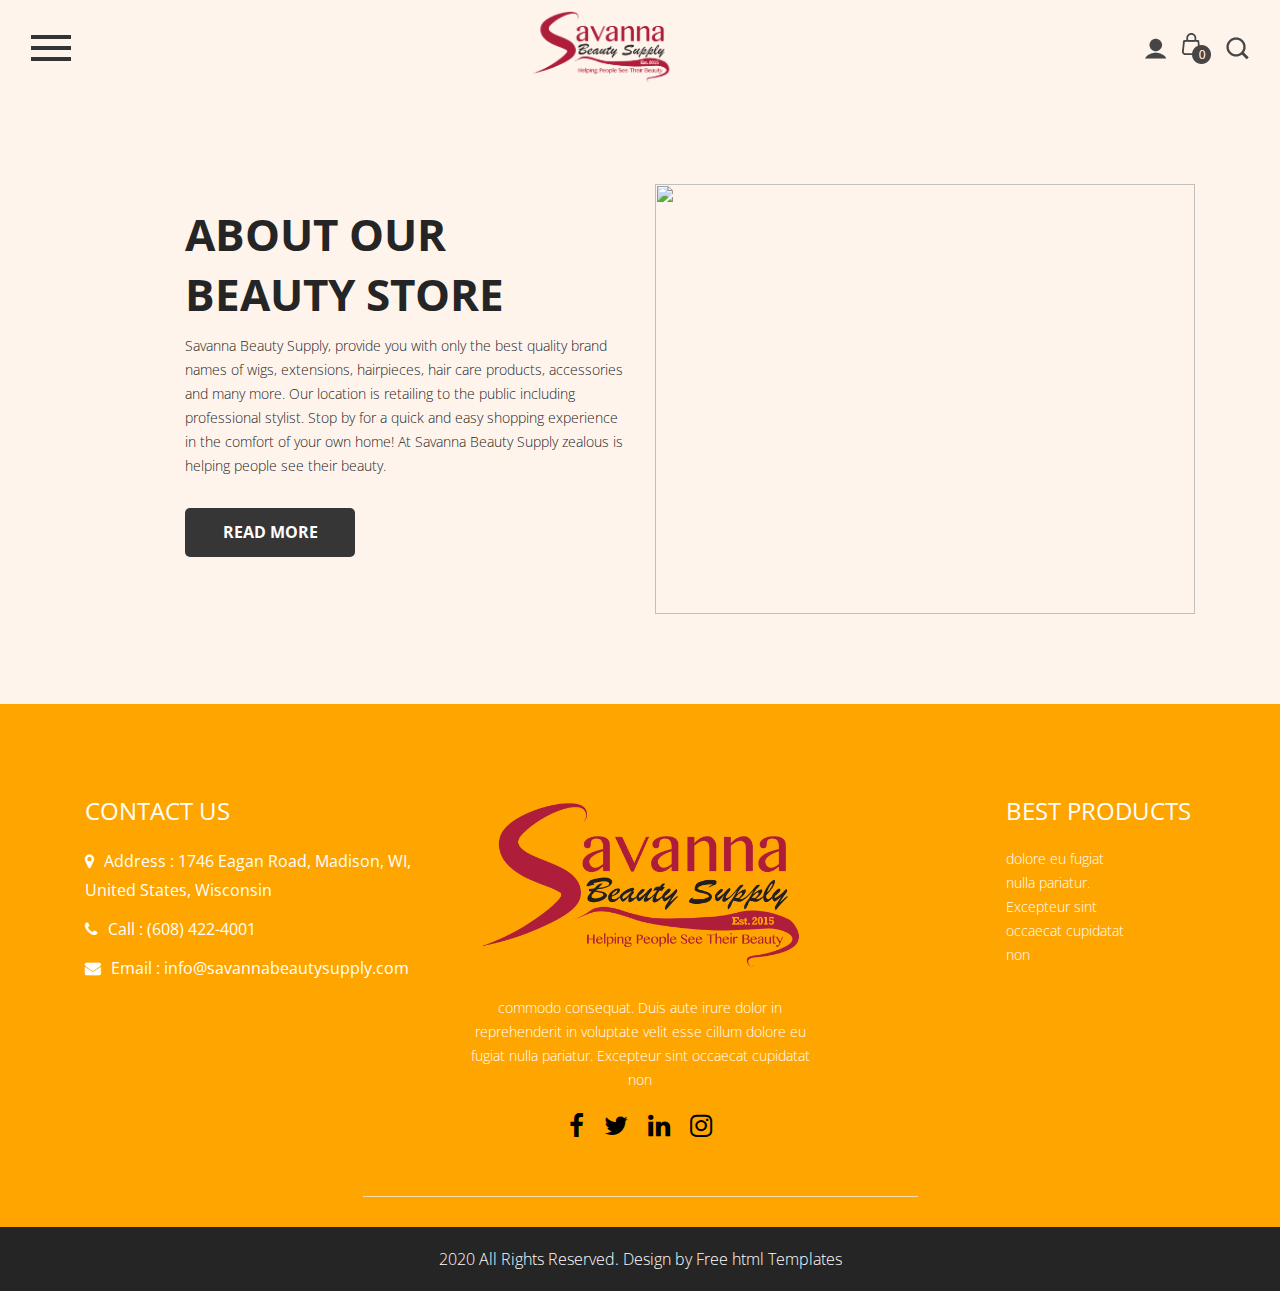
==== about.html @ e4d7c63b "Update about.html" ====
<!DOCTYPE html>
<html lang="en">
   <head>
      <!-- basic -->
      <meta charset="utf-8">
      <meta http-equiv="X-UA-Compatible" content="IE=edge">
      <meta name="viewport" content="width=device-width, initial-scale=1">
      <!-- mobile metas -->
      <meta name="viewport" content="width=device-width, initial-scale=1">
      <meta name="viewport" content="initial-scale=1, maximum-scale=1">
      <!-- site metas -->
      <title>About</title>
      <meta name="keywords" content="">
      <meta name="description" content="">
      <meta name="author" content="">
      <!-- bootstrap css -->
      <link rel="stylesheet" type="text/css" href="css/bootstrap.min.css">
      <!-- style css -->
      <link rel="stylesheet" type="text/css" href="css/style.css">
      <!-- Responsive-->
      <link rel="stylesheet" href="css/responsive.css">
      <!-- fevicon -->
      <link rel="icon" href="images/fevicon.png" type="image/gif" />
      <!-- Scrollbar Custom CSS -->
      <link rel="stylesheet" href="css/jquery.mCustomScrollbar.min.css">
      <!-- Tweaks for older IEs-->
      <link rel="stylesheet" href="https://netdna.bootstrapcdn.com/font-awesome/4.0.3/css/font-awesome.css">
      <!-- fonts -->
      <link href="https://fonts.googleapis.com/css?family=Great+Vibes|Open+Sans:400,700&display=swap&subset=latin-ext" rel="stylesheet">
      <!-- owl stylesheets --> 
      <link rel="stylesheet" href="css/owl.carousel.min.css">
      <link rel="stylesheet" href="css/owl.theme.default.min.css">
      <link rel="stylesheet" href="https://cdnjs.cloudflare.com/ajax/libs/fancybox/2.1.5/jquery.fancybox.min.css" media="screen">
      <link href="https://unpkg.com/gijgo@1.9.13/css/gijgo.min.css" rel="stylesheet" type="text/css" />
   </head>
   <body>
      <!-- header section start -->
      <div class="header_section">
         <div class="container-fluid">
            <nav class="navbar navbar-light bg-light justify-content-between">
               <div id="mySidenav" class="sidenav">
                  <a href="javascript:void(0)" class="closebtn" onclick="closeNav()">&times;</a>
                  <a href="index.html">Home</a>
                  <a href="products.html">Products</a>
                  <a href="about.html">About</a>
                  <a href="client.html">Client</a>
                  <a href="contact.html">Contact</a>
               </div>
               <span class="toggle_icon" onclick="openNav()"><img src="images/toggle-icon.png"></span>
               <a class="logo" href="index.html"><img src="images/savan-logo.png"></a></a>
               <form class="form-inline ">
                  <div class="login_text">
                     <ul>
                        <li><a href="#"><img src="images/user-icon.png"></a></li>
                        <li><a href="#"><img src="images/bag-icon.png"></a></li>
                        <li><a href="#"><img src="images/search-icon.png"></a></li>
                     </ul>
                  </div>
               </form>
            </nav>
         </div>
      </div>
      <!-- header section end -->
      <!-- about section start -->
      <div class="about_section layout_padding">
         <div class="container">
            <div class="about_section_main">
               <div class="row">
                  <div class="col-md-6">
                     <div class="about_taital_main">
                        <h1 class="about_taital">About Our beauty store</h1>
                        <p class="about_text">Savanna Beauty Supply, provide you with only the best quality brand names of wigs, extensions, hairpieces, hair care products, accessories and many more. Our location is retailing to the public including professional stylist.
                           Stop by for a quick and easy shopping experience in the comfort of your own home! At Savanna Beauty Supply zealous is helping people see their beauty.</p>
                        <div class="readmore_bt"><a href="#">Read More</a></div>
                     </div>
                  </div>
                  <div class="col-md-6">
                     <div><img src="images/sbcollage.png" class="image_3"></div>
                  </div>
               </div>
            </div>
         </div>
      </div>
      <!-- about section end -->
      <!-- footer section start -->
      <div class="footer_section layout_padding">
         <div class="container">
            <div class="footer_logo"><a href="index.html"><img src="../CommunityBasedProject/images/savan-logo.png"></a></div>
            <div class="contact_section_2">
               <div class="row">
                  <div class="col-sm-4">
                     <h3 class="address_text">Contact Us</h3>
                     <div class="address_bt">
                        <ul>
                           <li>
                              <a href="#">
                              <i class="fa fa-map-marker" aria-hidden="true"></i><span class="padding_left10">Address : 1746 Eagan Road, Madison, WI, United States, Wisconsin</span>
                              </a>
                           </li>
                           <li>
                              <a href="#">
                              <i class="fa fa-phone" aria-hidden="true"></i><span class="padding_left10">Call : (608) 422-4001</span>
                              </a>
                           </li>
                           <li>
                              <a href="#">
                              <i class="fa fa-envelope" aria-hidden="true"></i><span class="padding_left10">Email : info@savannabeautysupply.com</span>
                              </a>
                           </li>
                        </ul>
                     </div>
                  </div>
                  <div class="col-sm-4">
                     <div class="footer_logo_1"><a href="index.html"><img src="images/savan-logo.png"></a></div>
                     <p class="dummy_text">commodo consequat. Duis aute irure dolor in reprehenderit in voluptate velit esse cillum dolore eu fugiat nulla pariatur. Excepteur sint occaecat cupidatat non</p>
                  </div>
                  <div class="col-sm-4">
                     <div class="main">
                        <h3 class="address_text">Best Products</h3>
                        <p class="ipsum_text">dolore eu fugiat nulla pariatur. Excepteur sint occaecat cupidatat non</p>
                     </div>
                  </div>
               </div>
            </div>
            <div class="social_icon">
               <ul>
                  <li>
                     <a href="#"><i class="fa fa-facebook" aria-hidden="true"></i></a>
                  </li>
                  <li>
                     <a href="#"><i class="fa fa-twitter" aria-hidden="true"></i></a>
                  </li>
                  <li>
                     <a href="#"><i class="fa fa-linkedin" aria-hidden="true"></i></a>
                  </li>
                  <li>
                     <a href="#"><i class="fa fa-instagram" aria-hidden="true"></i></a>
                  </li>
               </ul>
            </div>
         </div>
      </div>
      <!-- footer section end -->
      <!-- copyright section start -->
      <div class="copyright_section">
         <div class="container">
            <p class="copyright_text">2020 All Rights Reserved. Design by <a href="https://html.design">Free html  Templates</a></p>
         </div>
      </div>
      <!-- copyright section end -->
      <!-- Javascript files-->
      <script src="js/jquery.min.js"></script>
      <script src="js/popper.min.js"></script>
      <script src="js/bootstrap.bundle.min.js"></script>
      <script src="js/jquery-3.0.0.min.js"></script>
      <script src="js/plugin.js"></script>
      <!-- sidebar -->
      <script src="js/jquery.mCustomScrollbar.concat.min.js"></script>
      <script src="js/custom.js"></script>
      <!-- javascript --> 
      <script src="js/owl.carousel.js"></script>
      <script src="https:cdnjs.cloudflare.com/ajax/libs/fancybox/2.1.5/jquery.fancybox.min.js"></script>  
      <script src="https://unpkg.com/gijgo@1.9.13/js/gijgo.min.js" type="text/javascript"></script>
      <script>
         function openNav() {
           document.getElementById("mySidenav").style.width = "100%";
         }
         
         function closeNav() {
           document.getElementById("mySidenav").style.width = "0";
         }
      </script> 
   </body>
</html>
---- css/style.css ----
/*--------------------------------------------------------------------- File Name: style.css ---------------------------------------------------------------------*/


/*--------------------------------------------------------------------- import Fonts ---------------------------------------------------------------------*/

@import url('https://fonts.googleapis.com/css?family=Rajdhani:300,400,500,600,700');
@import url('https://fonts.googleapis.com/css?family=Poppins:100,100i,200,200i,300,300i,400,400i,500,500i,600,600i,700,700i,800,800i,900,900i');
@font-face {
    font-family: "Righteous";
    src: url("../fonts/BalooChettan-Regular.ttf");
    src: url("../fonts/BalooChettan-Regular.ttf");
}

/* @import url('https://fonts.googleapis.com/css2?family=Dancing+Script:wght@400..700&family=Danfo&display=swap'); */


/*****---------------------------------------- 1) font-family: 'Rajdhani', sans-serif;
 2) font-family: 'Poppins', sans-serif;
 ----------------------------------------*****/


/*--------------------------------------------------------------------- import Files ---------------------------------------------------------------------*/

@import url(animate.min.css);
@import url(normalize.css);
@import url(icomoon.css);
@import url(css/font-awesome.min.css);
@import url(meanmenu.css);
@import url(owl.carousel.min.css);
@import url(swiper.min.css);
@import url(slick.css);
@import url(jquery.fancybox.min.css);
@import url(jquery-ui.css);
@import url(nice-select.css);

/*--------------------------------------------------------------------- skeleton ---------------------------------------------------------------------*/

* {
    box-sizing: border-box !important;
    transition: ease all 0.5s;
}

html {
    scroll-behavior: smooth;
}

body {
    color: #666666;
    font-size: 14px;
    line-height: 1.80857;
    font-weight: normal;
    overflow-x: hidden;
    font-family: 'Open Sans', sans-serif;
}

a {
    color: #1f1f1f;
    text-decoration: none !important;
    outline: none !important;
    -webkit-transition: all .3s ease-in-out;
    -moz-transition: all .3s ease-in-out;
    -ms-transition: all .3s ease-in-out;
    -o-transition: all .3s ease-in-out;
    transition: all .3s ease-in-out;
}

h1,
h2,
h3,
h4,
h5,
h6 {
    letter-spacing: 0;
    font-weight: normal;
    position: relative;
    padding: 0 0 10px 0;
    font-weight: normal;
    line-height: normal;
    color: #111111;
    margin: 0
}

h1 {
    font-size: 24px
}

h2 {
    font-size: 22px
}

h3 {
    font-size: 18px
}

h4 {
    font-size: 16px
}

h5 {
    font-size: 14px
}

h6 {
    font-size: 13px
}

*,
*::after,
*::before {
    -webkit-box-sizing: border-box;
    -moz-box-sizing: border-box;
    box-sizing: border-box;
}

h1 a,
h2 a,
h3 a,
h4 a,
h5 a,
h6 a {
    color: #212121;
    text-decoration: none!important;
    opacity: 1
}

button:focus {
    outline: none;
}

ul,
li,
ol {
    margin: 0px;
    padding: 0px;
    list-style: none;
}

p {
    margin: 20px;
    font-weight: 300;
    font-size: 15px;
    line-height: 24px;
}

a {
    color: #222222;
    text-decoration: none;
    outline: none !important;
}

a,
.btn {
    text-decoration: none !important;
    outline: none !important;
    -webkit-transition: all .3s ease-in-out;
    -moz-transition: all .3s ease-in-out;
    -ms-transition: all .3s ease-in-out;
    -o-transition: all .3s ease-in-out;
    transition: all .3s ease-in-out;
}

img {
    max-width: 100%;
    height: auto;
}

 :focus {
    outline: 0;
}

.paddind_bottom_0 {
    padding-bottom: 0 !important;
}

.btn-custom {
    margin-top: 20px;
    background-color: transparent !important;
    border: 2px solid #ddd;
    padding: 12px 40px;
    font-size: 16px;
}

.lead {
    font-size: 18px;
    line-height: 30px;
    color: #767676;
    margin: 0;
    padding: 0;
}

.form-control:focus {
    border-color: #ffffff !important;
    box-shadow: 0 0 0 .2rem rgba(255, 255, 255, .25);
}

.navbar-form input {
    border: none !important;
}

.badge {
    font-weight: 500;
}

blockquote {
    margin: 20px 0 20px;
    padding: 30px;
}

button {
    border: 0;
    margin: 0;
    padding: 0;
    cursor: pointer;
}

.full {
    float: left;
    width: 100%;
}

.layout_padding {
    padding-top: 90px;
    padding-bottom: 0px;
}

.padding_0 {
    padding: 0px;
}


/* header section start */

.header_section {
    width: 100%;
    float: left;
    background-color: #fef4ec;
    height: auto;
    background-size: 100%;
}

.bg-light {
    background-color: transparent!important;
}

.toggle_icon {
    padding: 10px 0px;
}

.sidenav {
    height: 100%;
    width: 0;
    position: fixed;
    z-index: 1;
    top: 0;
    left: 0;
    background-color: #111;
    overflow-x: hidden;
    transition: 0.5s;
    padding-top: 60px;
    text-align: center;
}

.sidenav a {
    padding: 4px 8px 4px 8px;
    text-decoration: none;
    font-size: 20px;
    color: #ffffff;
    display: block;
    transition: 0.3s;
}

.sidenav a:hover {
    color: #fc967e;
}

.sidenav .closebtn {
    position: absolute;
    top: 0;
    right: 25px;
    font-size: 36px;
    margin-left: 50px;
}

.sidenav {
    z-index: 99999999999999;
    background-color: rgb(0, 0, 0, 0.9);
}

@media screen and (max-width: 450px) {
    .sidenav {
        padding-top: 15px;
        background-color: rgb(0, 0, 0, 0.9);
    }
    .sidenav a {
        font-size: 18px;
    }
}

.login_text {
    width: 100%;
    float: left;
}

.login_text ul {
    margin: 0px;
    padding: 0px;
}

.login_text li {
    font-size: 18px;
    color: #ffffff;
    text-transform: uppercase;
    float: left;
    padding-left: 15px;
}

.login_text a {
    color: #ffffff;
}

.login_text a:hover {
    color: #ffffff;
}

.navbar-light .navbar-brand {
    color: rgba(0, 0, 0, .9);
    padding-left: 90px;
    z-index: 2;
}


/* header section end */


/* banner section start */

.banner_section {
    width: 100%;
    float: left;
    background-image: url(../images/banner-bg.png);
    height: auto;
    background-size: 100% 100%;
    background-repeat: no-repeat;
}

.banner_taital {
    width: 100%;
    margin: 0 auto;
    font-size: 100px;
    color: #000;
    line-height: 90px;
    padding-top: 20px;
    font-family: 'Great Vibes', cursive;
}

.banner_text {
    width: 100%;
    float: left;
    font-size: 16px;
    color: #000;
    margin: 20px 0px;
}

.read_bt {
    width: 170px;
    float: left;
    padding-top: 30px;
}

.read_bt a {
    width: 100%;
    float: left;
    font-size: 16px;
    color: #ffffff;
    background-color: #252525;
    text-align: center;
    padding: 10px 0px;
    border-radius: 5px;
    text-transform: uppercase;
}

.read_bt a:hover {
    color: #ffffff;
    background-color: #f5ddb6;
}
.banner-img {
width: 500px;
height: 500px;
}

/* banner section end */


/* product section start */

.product_section {
    width: 100%;
    float: left;
    padding-bottom: 90px;
}

.product_taital {
    width: 100%;
    float: left;
    font-size: 40px;
    text-transform: uppercase;
    text-align: center;
    color: #232322;
    font-weight: bold;
}

.product_text {
    width: 100%;
    float: left;
    font-size: 16px;
    text-align: center;
    color: #50504f;
    margin: 0px;
}

.product_section_2 {
    width: 100%;
    float: left;
    padding-top: 30px;
}

.product_box {
    width: 100%;
    background-color: #ffffff;
    height: auto;
    border: 1px solid #7d7d7c;
    padding: 20px 0px 0px 0px;
    margin-top: 30px;
}

.span-products {
    font-size: 40px;
    color: red;
    font-family: "Dancing Script", cursive;
    font-optical-sizing: auto;
    font-weight: <weight>;
    font-style: normal;
    
}

.bursh_text {
    width: 100%;
    font-size: 20px;
    text-align: center;
    color: #1a1c1b;
    font-weight: 600;
}

.lorem_text {
    width: 100%;
    font-size: 14px;
    text-align: center;
    color: #50504f;
    margin: 0px;
}

.image_1 {
    width: 100%;
    text-align: center;
    margin: 20px 0px;
    padding: 0px 20px;
    height: 200px;
}

.btn_main {
    width: 100%;
    display: flex;
    background-color: #000;
    height: auto;
    padding: 20px 10px 13px 10px;
}

.buy_bt {
    float: left;
    width: 100%;
}

.buy_bt ul {
    margin: 0px;
    padding: 0px;
}

.buy_bt li a {
    float: left;
    font-size: 12px;
    color: #252525;
    padding: 5px 10px;
    background-color: #ffffff;
    text-transform: uppercase;
    margin-right: 5px;
    border-radius: 40px;
}

.buy_bt li a:hover {
    background-color: #f5ddb6;
    color: #ffffff;
}

.buy_bt li.active a {
    background-color: #f5ddb6;
    color: #fff;
}

.price_text {
    font-size: 16px;
    color: #fefefd;
    width: 42%;
    padding-top: 5px;
    text-align: right;
}

.seemore_bt {
    width: 170px;
    margin: 0 auto;
    padding-top: 60px;
}

.seemore_bt a {
    width: 100%;
    float: left;
    font-size: 16px;
    color: #ffffff;
    background-color: #252525;
    text-align: center;
    padding: 10px 0px;
    border-radius: 5px;
    font-weight: bold;
    text-transform: uppercase;
}

.seemore_bt a:hover {
    color: #ffffff;
    background-color: #f5ddb6;
}


/* product section end */


/* about section start */

.about_section {
    width: 100%;
    float: left;
    background-color: #fef4ec;
    height: auto;
    padding-bottom: 90px;
}

.about_section_main {
    width: 100%;
    float: left;
}

.about_taital_main {
    width: 100%;
    float: left;
    padding-top: 20px;
    padding-left: 100px;
}

.about_taital {
    width: 100%;
    float: left;
    font-size: 44px;
    color: #252525;
    font-weight: bold;
    text-transform: uppercase;
}

.about_text {
    width: 100%;
    float: left;
    font-size: 14px;
    color: #252525;
    margin: 0px;
}

.image_3 {
    width: 100%;
    float: left;
    height: 430px;
}

.readmore_bt {
    width: 170px;
    float: left;
    padding-top: 30px;
}

.readmore_bt a {
    width: 100%;
    float: left;
    font-size: 16px;
    color: #ffffff;
    background-color: #363636;
    text-align: center;
    padding: 10px 0px;
    border-radius: 5px;
    font-weight: bold;
    text-transform: uppercase;
}

.readmore_bt a:hover {
    color: #50504f;
    background-color: #ffffff;
}


/* about section end */


/* customer section start */

.customer_section {
    width: 100%;
    float: left;
    padding-bottom: 70px;
}

.customer_taital {
    width: 100%;
    float: left;
    font-size: 40px;
    text-transform: uppercase;
    text-align: center;
    color: #252525;
    font-weight: bold;
}

.client_section_2 {
    width: 70%;
    margin: 0 auto;
    padding-top: 50px;
}

.client_main {
    width: 100%;
    float: left;
    background-color: #fff;
    border-radius: 10px;
    padding: 20px;
    box-shadow: 0px 0px 30px 1px #eeeeed;
    margin-bottom: 50px;
}
.banner-img-1 {
    
  
}

.client_left {
    width: 30%;
    float: left;
}

.client_right {
    width: 70%;
    float: left;
    padding-top: 55px;
    padding-left: 14px;
}

.name_text {
    width: 100%;
    float: left;
    font-size: 24px;
    color: #252525;
    font-weight: bold;
    text-transform: uppercase;
}

.dolor_text {
    width: 100%;
    float: left;
    font-size: 14px;
    color: #252525;
    margin: 0px;
}

.client_img {
    width: 100%;
    text-align: center;
}

#main_slider a.carousel-control-prev {
    left: -60px;
    top: 360px;
}

#main_slider a.carousel-control-next {
    right: -60px;
    top: 360px;
}

#main_slider .carousel-control-next,
#main_slider .carousel-control-prev {
    width: 55px;
    height: 55px;
    background: #ffffff;
    opacity: 1;
    font-size: 30px;
    color: #000000;
    border-radius: 100px;
    box-shadow: 0px 0px 18px 8px #eeeeed;
    left: 0px;
    right: 0px;
    margin: 0 auto;
}

#main_slider .carousel-control-next:focus,
#main_slider .carousel-control-next:hover,
#main_slider .carousel-control-prev:focus,
#main_slider .carousel-control-prev:hover {
    color: #000;
    background-color: #f5ddb6
}


/* customer section end */


/* contact section start */

.contact_section {
    width: 100%;
    float: left;
}

.contact_taital {
    width: 100%;
    float: left;
    color: #1a1c1b;
    font-weight: bold;
    font-size: 40px;
    text-transform: uppercase;
}

.contact_text {
    width: 100%;
    float: left;
    color: #252525;
    margin: 0px;
    font-size: 16px;
}

.contact_main {
    width: 100%;
    display: flex;
    margin-top: 45px;
}

.contact_bt {
    width: 200px;
}

.contact_bt a {
    width: 100%;
    float: left;
    font-size: 16px;
    color: #ffffff;
    padding: 10px 30px;
    background-color: #252525;
    text-transform: uppercase;
    margin-right: 15px;
    border-radius: 5px;
    text-align: center;
}

.contact_bt a:hover {
    background-color: #252525;
    color: #ffffff;
}

.newletter_bt {
    width: 200px;
    margin-left: 20px;
}

.newletter_bt a {
    width: 100%;
    float: left;
    font-size: 16px;
    color: #252525;
    padding: 10px 30px;
    background-color: #fef4ec;
    text-transform: uppercase;
    margin-right: 15px;
    border-radius: 5px;
    text-align: center;
}

.newletter_bt a:hover {
    background-color: #252525;
    color: #ffffff;
}

.map_main {
    width: 100%;
    float: left;
    margin-top: 90px;
}

.contact_section_2 {
    width: 100%;
    float: left;
}


/* contact section start */


/* footer section start */

.footer_section {
    width: 100%;
    float: left;
    background-color: orange;
    height: auto;
    background-size: 100%;
    padding-bottom: 30px;
}

.footer_logo {
    width: 100%;
    float: left;
    text-align: center;
    display: none;
}

.footer_logo_1 {
    width: 100%;
    float: left;
    text-align: center;
}

.address_bt {
    width: 100%;
    float: left;
}

.address_bt ul {
    margin: 0px;
    padding: 0px;
}

.address_bt li {
    font-size: 16px;
    color: #ffffff;
    padding: 10px 0px 0px 0px;
}

.address_bt li a {
    color: #ffffff;
}

.address_bt li a:hover {
    color: #f5ddb6;
}

.padding_left10 {
    padding-left: 10px;
}

.address_text {
    font-size: 24px;
    color: #ffffff;
    text-transform: uppercase;
}

.dummy_text {
    width: 100%;
    float: left;
    font-size: 14px;
    color: #ffffff;
    margin: 0px;
    text-align: center;
    padding-top: 20px;
}

.ipsum_text {
    width: 65%;
    float: left;
    font-size: 14px;
    color: #ffffff;
    margin: 0px;
    padding-top: 10px;
}

.main {
    width: 54%;
    float: right;
}

.social_icon {
    width: 50%;
    margin: 0 auto;
    text-align: center;
    padding-top: 40px;
    border-bottom: 1px solid #f5ddb6;
    padding-bottom: 30px;
}

.social_icon ul {
    margin: 0px;
    padding: 0px;
    display: inline-block;
    text-align: center;
}

.social_icon li {
    float: left;
    font-size: 26px;
    color: black;
    padding: 10px;
}

.social_icon li a {
    color: black;
}

.social_icon li a:hover {
    color: #ffffff;
}


/* footer section end */

.copyright_section {
    width: 100%;
    float: left;
    background-color: #252525;
    height: auto;
}

.copyright_text {
    width: 100%;
    color: #ffffff;
    text-align: center;
    font-size: 16px;
    margin: 20px 0px;
}

.copyright_text a {
    color: #ffffff;
}

.copyright_text a:hover {
    color: #f5ddb6;
}

.margin_top90 {
    margin-top: 90px;
}
.logo {
    width: 150px;
    height: px;
}
---- css/responsive.css ----
/*--------------------------------------------------------------------- File Name: responsive.css ---------------------------------------------------------------------*/


/*------------------------------------------------------------------- 991px x 768px ---------------------------------------------------------------------*/

@media only screen and (min-width: 768px) and (max-width: 991px) {
    .header-search {
        padding: 15px 0px;
    }
}


/*------------------------------------------------------------------- 767px x 599px ---------------------------------------------------------------------*/

@media only screen and (min-width: 599px) and (max-width: 767px) {
    .logo {
        text-align: center;
    }
    .cart-content-right {
        padding-bottom: 5px;
    }
    .mg {
        margin: 0px 0px;
    }
    .menu-area-main {
        height: 256px;
        overflow-y: auto;
    }
    .megamenu>.row [class*="col-"] {
        padding: 0px;
    }
    .menu-area-main .megamenu .men-cat {
        padding: 0px 15px;
    }
    .menu-area-main .megamenu .women-cat {
        padding: 0px 15px;
    }
    .menu-area-main .megamenu .el-cat {
        padding: 0px 15px;
    }
    .mean-container .mean-nav ul li a.mean-expand {
        height: 19px;
    }
    .category-box.women-box {
        display: none;
    }
    .cart-box {
        display: inline-block;
        margin: 0px 30px;
    }
    .wish-box {
        float: none;
        margin: 0px 30px;
        display: inline-block;
    }
    .menu-add {
        display: none;
    }
    .category-box {
        display: none;
    }
    .mean-container .mean-nav ul li ol {
        padding: 0px;
    }
    .mean-container .mean-nav ul li a {
        padding: 10px 20px;
        width: 94.8%;
    }
    .mean-container .mean-nav ul li li a {
        width: 92%;
        padding: 1em 4%;
    }
    .mean-container .mean-nav ul li li li a {
        width: 100%;
    }
    .header-search {
        padding: 15px 0px;
    }
    #collapseFilter.d-md-block {
        padding: 30px 0px;
    }
}


/*------------------------------------------------------------------- 599px x 280px ---------------------------------------------------------------------*/

@media only screen and (min-width: 280px) and (max-width: 599px) {
    .cart-content-right {
        padding-bottom: 5px;
    }
    .megamenu>.row [class*="col-"] {
        padding: 0px;
    }
    .menu-area-main .megamenu .men-cat {
        padding: 0px 15px;
    }
    .menu-area-main .megamenu .women-cat {
        padding: 0px 15px;
    }
    .menu-area-main .megamenu .el-cat {
        padding: 0px 15px;
    }
    .mean-container .mean-nav ul li a {
        padding: 1em 4%;
        width: 92%;
    }
    .mean-container .mean-nav ul li li a {
        width: 90%;
        padding: 1em 5%;
    }
    .mean-container .sub-full.megamenu-categories ol li a {
        padding: 5px 0px;
        text-transform: capitalize;
        width: 100%;
    }
    .megamenu .sub-full.megamenu-categories .women-box .banner-up-text a {
        width: auto;
        border: none;
        float: none;
    }
    .menu-area-main {
        height: 45px;
        overflow-y: auto;
    }
    .mean-container .mean-nav ul li a.mean-expand {
        top: 0;
    }
}

@media (min-width: 992px) and (max-width: 1199px) {
    .btn_main {
        flex-direction: column-reverse;
    }
    .about_taital_main {
        padding-left: 10px;
    }
    .client_section_2 {
        width: 90%;
    }
    .contact_text {
        font-size: 14px;
    }
    .main {
        width: 70%;
    }
}

@media (min-width: 768px) and (max-width: 991px) {
    .header_section {
        background-size: 100% 100%;
    }
    .about_taital {
        font-size: 30px;
    }
    .about_text {
        width: 100%;
        font-size: 14px;
    }
    .about_taital_main {
        padding-top: 5px;
        padding-left: 30px;
    }
    .client_section_2 {
        width: 95%;
    }
    .client_right {
        padding-top: 25px;
    }
    .contact_bt a {
        padding: 10px 10px;
        margin-left: 5px;
    }
    .contact_text {
        font-size: 14px;
    }
    .padding_left10 {
        padding-left: 5px;
    }
    .main {
        width: 100%;
        float: right;
    }
}

@media (min-width: 576px) and (max-width: 767px) {
    .header_section {
        background-size: 100% 100%;
    }
    .login_text {
        display: none;
    }
    .banner_taital {
        font-size: 50px;
        padding-top: 0px;
        line-height: 60px;
    }
    .banner_section {
        padding-bottom: 100px;
        padding-top: 50px;
    }
    .banner_img {
        margin-top: 40px;
    }
    .product_taital {
        font-size: 30px;
    }
    .buy_bt li a {
        font-size: 16px;
        padding: 10px 30px;
    }
    .price_text {
        font-size: 18px;
    }
    .btn_main {
        padding: 20px 10px 20px 10px;
    }
    .lorem_text {
        padding: 20px;
    }
    .about_taital_main {
        padding-top: 0px;
        padding-left: 0px;
    }
    .about_taital {
        font-size: 30px;
    }
    .image_3 {
        height: 300px;
        margin-top: 30px;
    }
    .customer_taital {
        font-size: 30px;
    }
    .client_section_2 {
        width: 95%;
    }
    .client_right {
        width: 100%;
        padding-top: 15px;
        padding-left: 14px;
    }
    .client_left {
        width: 100%;
    }
    #main_slider a.carousel-control-next {
        right: -60px;
        top: 520px;
    }
    #main_slider a.carousel-control-prev {
        left: -60px;
        top: 520px;
    }
    .contact_text {
        font-size: 15px;
    }
    .contact_bt {
        width: 150px;
    }
    .contact_bt a {
        font-size: 14px;
        padding: 10px 10px;
    }
    .newletter_bt {
        width: 150px;
        margin-left: 10px;
    }
    .newletter_bt a {
        font-size: 14px;
        padding: 10px 10px;
    }
    .footer_logo {
        display: block;
    }
    .footer_logo_1 {
        display: none;
    }
    .address_text {
        padding-top: 30px;
    }
    .main {
        width: 100%;
        float: right;
    }
    .social_icon {
        width: 100%;
    }
    .social_icon {
        padding-bottom: 0px;
    }
    .image_1 {
        height: auto;
    }
}

@media (max-width: 575px) {
    .header_section {
        background-size: 100% 100%;
    }
    .login_text {
        display: none;
    }
    .banner_taital {
        font-size: 50px;
        padding-top: 0px;
        line-height: 60px;
    }
    .banner_section {
        padding-bottom: 100px;
        padding-top: 50px;
    }
    .banner_img {
        margin-top: 40px;
    }
    .product_taital {
        font-size: 30px;
    }
    .lorem_text {
        padding: 20px;
    }
    .about_taital_main {
        padding-top: 0px;
        padding-left: 0px;
    }
    .about_taital {
        font-size: 30px;
    }
    .image_3 {
        height: 300px;
        margin-top: 30px;
    }
    .customer_taital {
        font-size: 30px;
    }
    .client_section_2 {
        width: 95%;
    }
    .client_right {
        width: 100%;
        padding-top: 15px;
        padding-left: 14px;
    }
    .client_left {
        width: 100%;
    }
    #main_slider a.carousel-control-next {
        right: -60px;
        top: 520px;
    }
    #main_slider a.carousel-control-prev {
        left: -60px;
        top: 520px;
    }
    .contact_text {
        font-size: 15px;
    }
    .contact_bt {
        width: 150px;
    }
    .contact_bt a {
        font-size: 14px;
        padding: 10px 10px;
    }
    .newletter_bt {
        width: 150px;
        margin-left: 10px;
    }
    .newletter_bt a {
        font-size: 14px;
        padding: 10px 10px;
    }
    .footer_logo {
        display: block;
    }
    .footer_logo_1 {
        display: none;
    }
    .address_text {
        padding-top: 30px;
    }
    .main {
        width: 100%;
        float: right;
    }
    .social_icon {
        width: 100%;
    }
    .social_icon {
        padding-bottom: 0px;
    }
    .image_1 {
        height: auto;
    }
}
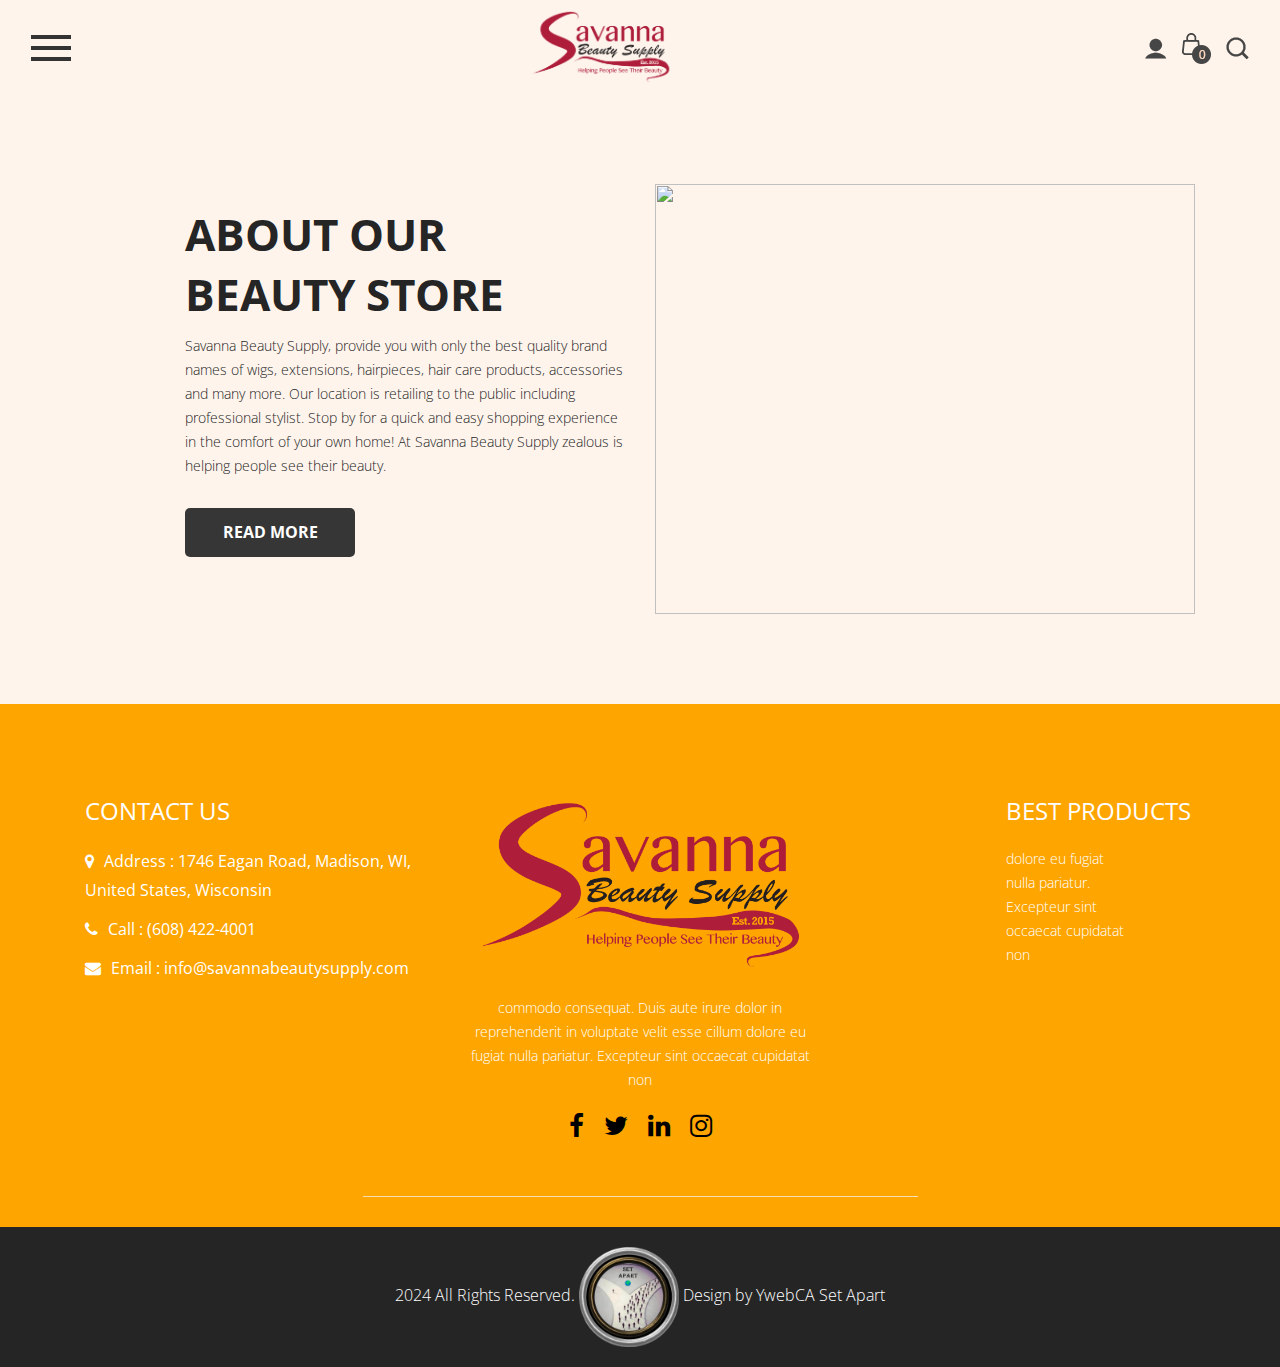
==== commit e7efb6a9: "added img" ====
--- a/about.html
+++ b/about.html
@@ -144,8 +144,7 @@
       <!-- copyright section start -->
       <div class="copyright_section">
          <div class="container">
-            <p class="copyright_text">2020 All Rights Reserved. Design by <a href="https://html.design">Free html  Templates</a></p>
-         </div>
+            <p class="copyright_text">2024 All Rights Reserved. <img src="images/transpoLOGO.png"style="width: 100px;"> Design by YwebCA Set Apart</p>         </div>
       </div>
       <!-- copyright section end -->
       <!-- Javascript files-->
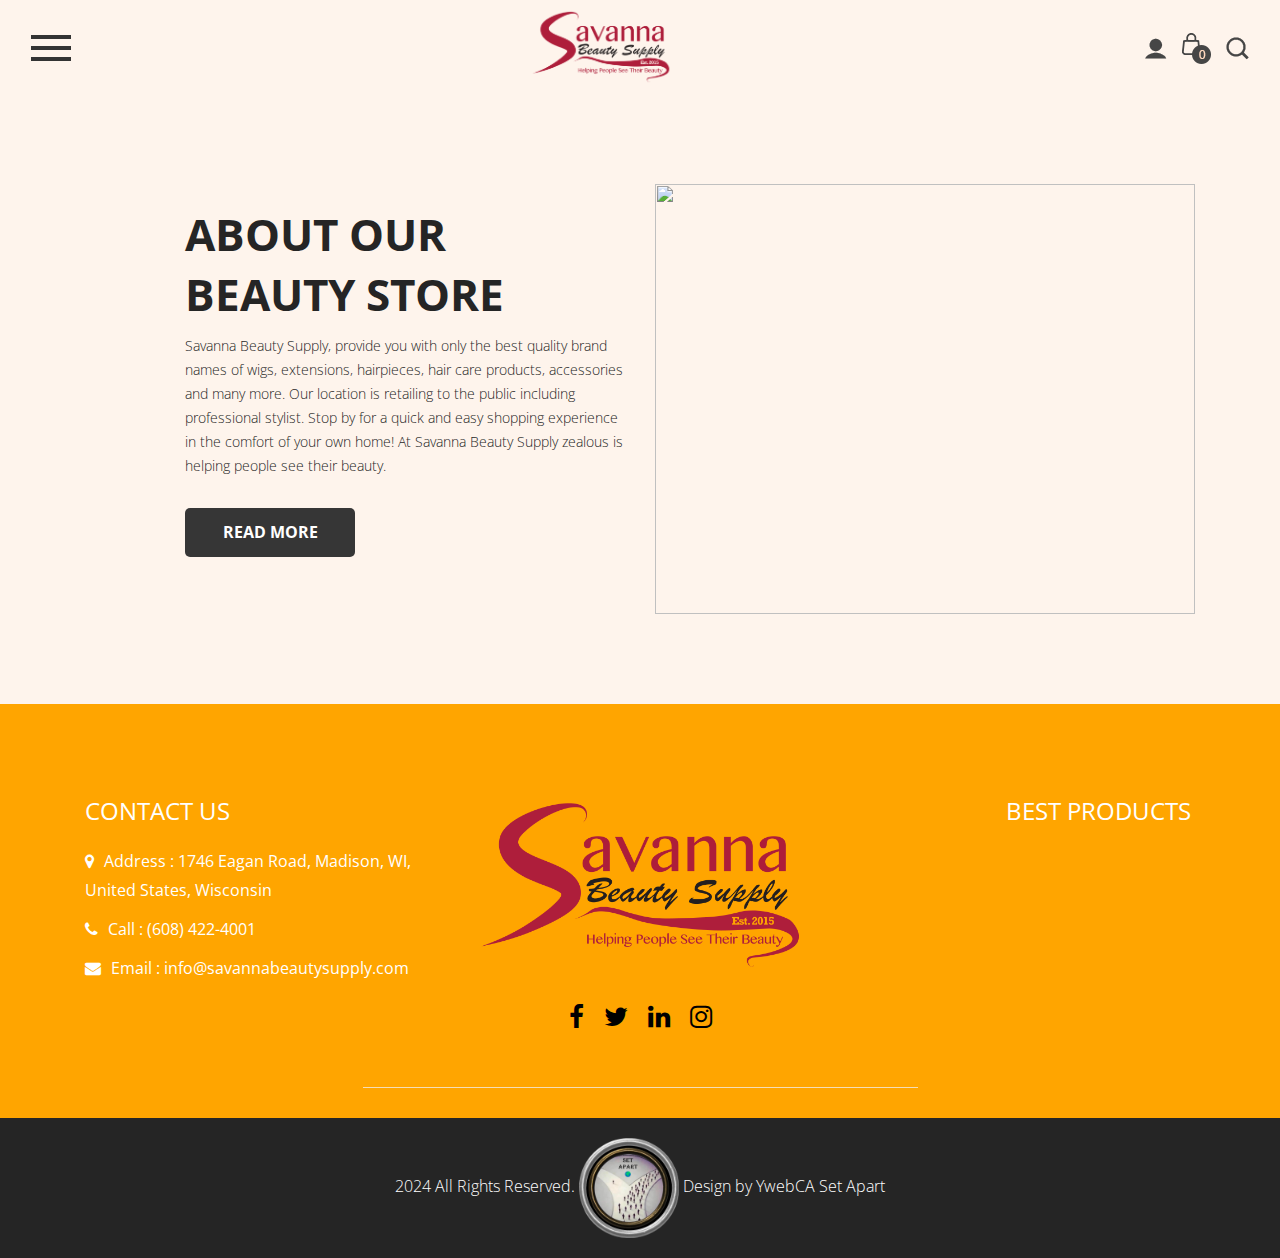
==== commit 1d47594b: "deleted lorem" ====
--- a/about.html
+++ b/about.html
@@ -112,12 +112,10 @@
                   </div>
                   <div class="col-sm-4">
                      <div class="footer_logo_1"><a href="index.html"><img src="images/savan-logo.png"></a></div>
-                     <p class="dummy_text">commodo consequat. Duis aute irure dolor in reprehenderit in voluptate velit esse cillum dolore eu fugiat nulla pariatur. Excepteur sint occaecat cupidatat non</p>
                   </div>
                   <div class="col-sm-4">
                      <div class="main">
                         <h3 class="address_text">Best Products</h3>
-                        <p class="ipsum_text">dolore eu fugiat nulla pariatur. Excepteur sint occaecat cupidatat non</p>
                      </div>
                   </div>
                </div>
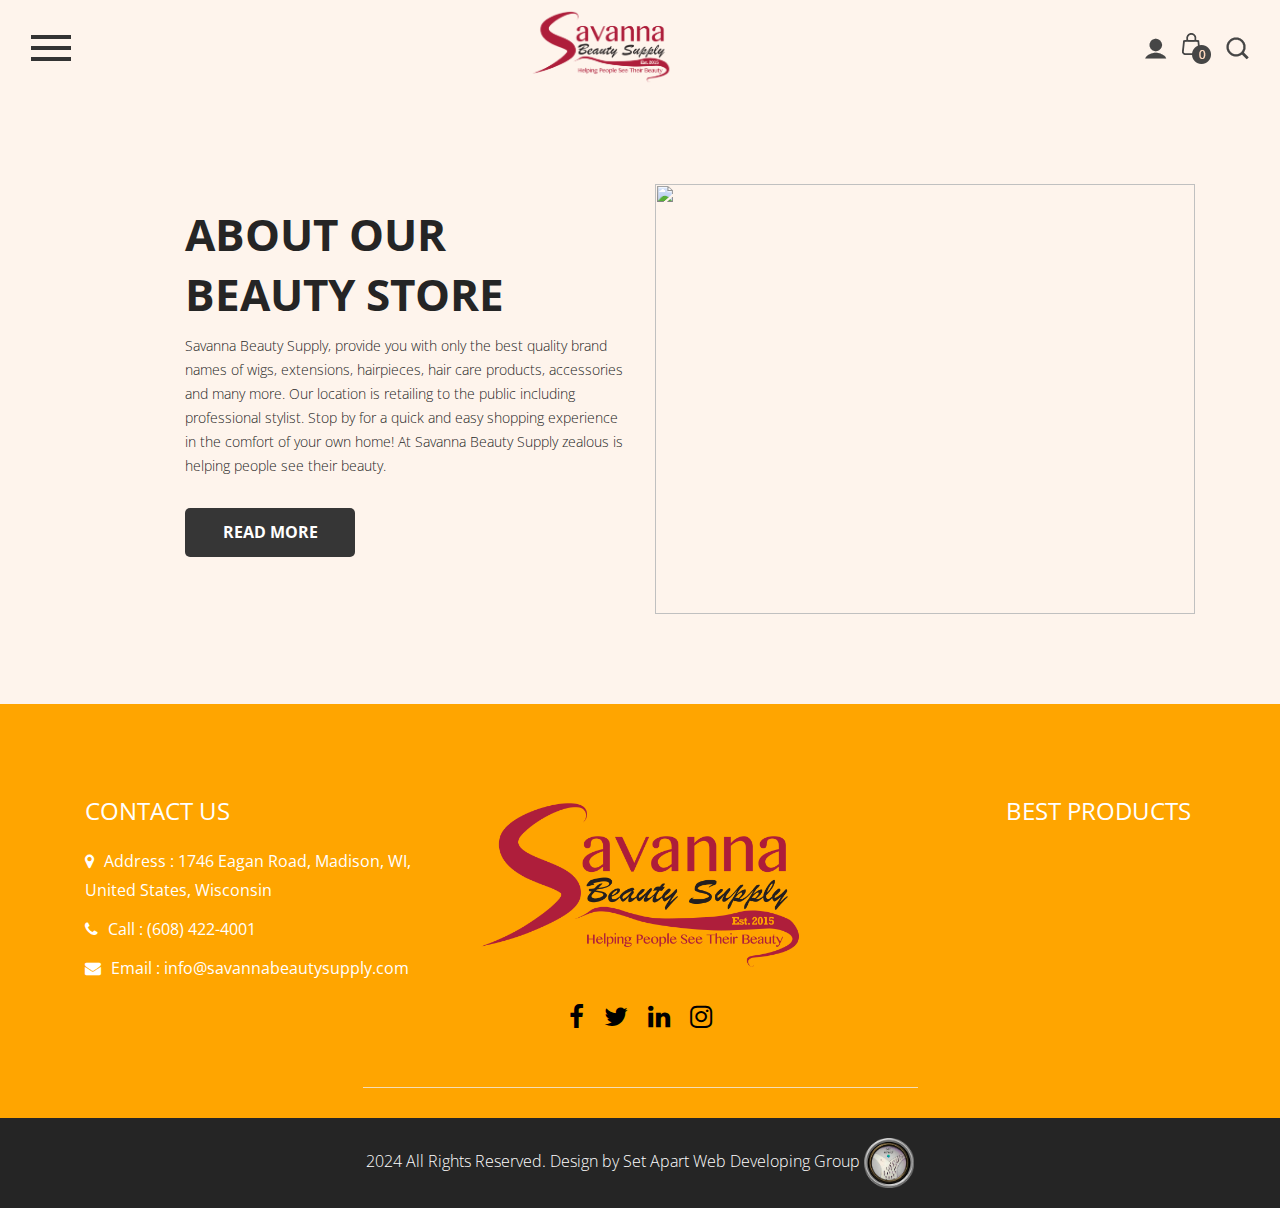
==== commit 3fe7e4f7: "made changes" ====
--- a/about.html
+++ b/about.html
@@ -142,8 +142,7 @@
       <!-- copyright section start -->
       <div class="copyright_section">
          <div class="container">
-            <p class="copyright_text">2024 All Rights Reserved. <img src="images/transpoLOGO.png"style="width: 100px;"> Design by YwebCA Set Apart</p>         </div>
-      </div>
+            <p class="copyright_text">2024 All Rights Reserved.  Design by Set Apart Web Developing Group <img src="images/transpoLOGO.png"style="width: 50px;"></p>      </div>
       <!-- copyright section end -->
       <!-- Javascript files-->
       <script src="js/jquery.min.js"></script>
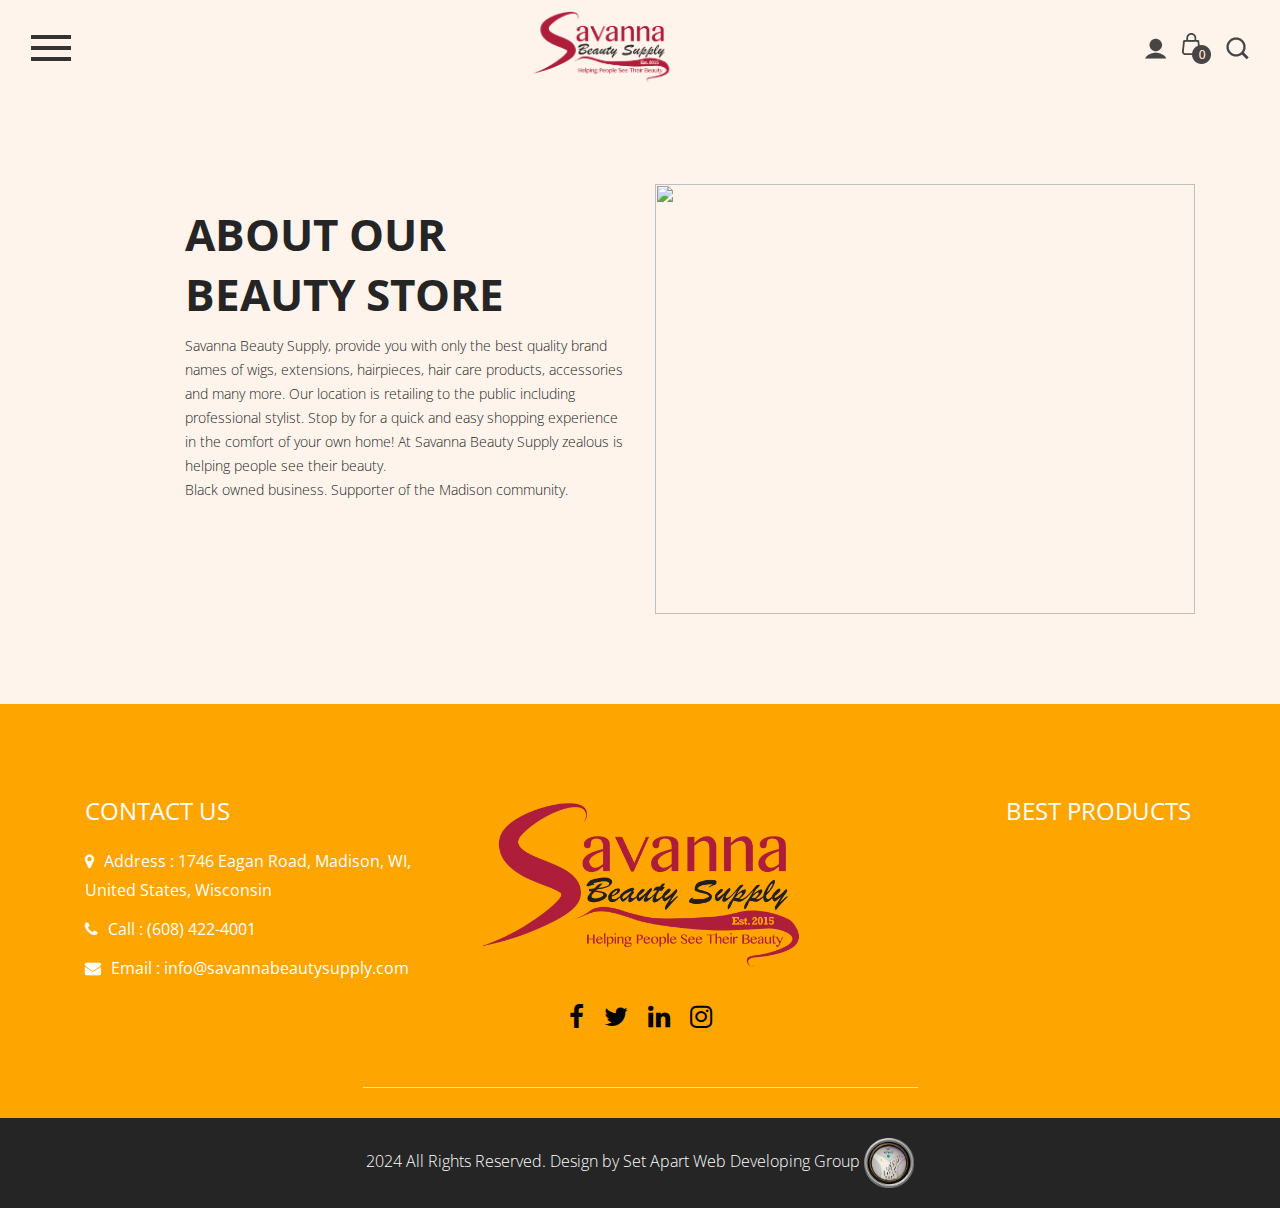
==== commit f7d15522: "Update about.html" ====
--- a/about.html
+++ b/about.html
@@ -43,7 +43,7 @@
                   <a href="index.html">Home</a>
                   <a href="products.html">Products</a>
                   <a href="about.html">About</a>
-                  <a href="client.html">Client</a>
+                  <a href="client.html">Hair Care</a>
                   <a href="contact.html">Contact</a>
                </div>
                <span class="toggle_icon" onclick="openNav()"><img src="images/toggle-icon.png"></span>
@@ -70,8 +70,9 @@
                      <div class="about_taital_main">
                         <h1 class="about_taital">About Our beauty store</h1>
                         <p class="about_text">Savanna Beauty Supply, provide you with only the best quality brand names of wigs, extensions, hairpieces, hair care products, accessories and many more. Our location is retailing to the public including professional stylist.
-                           Stop by for a quick and easy shopping experience in the comfort of your own home! At Savanna Beauty Supply zealous is helping people see their beauty.</p>
-                        <div class="readmore_bt"><a href="#">Read More</a></div>
+                           Stop by for a quick and easy shopping experience in the comfort of your own home! At Savanna Beauty Supply zealous is helping people see their beauty.
+                        <br>
+                     Black owned business. Supporter of the Madison community.</p>
                      </div>
                   </div>
                   <div class="col-md-6">
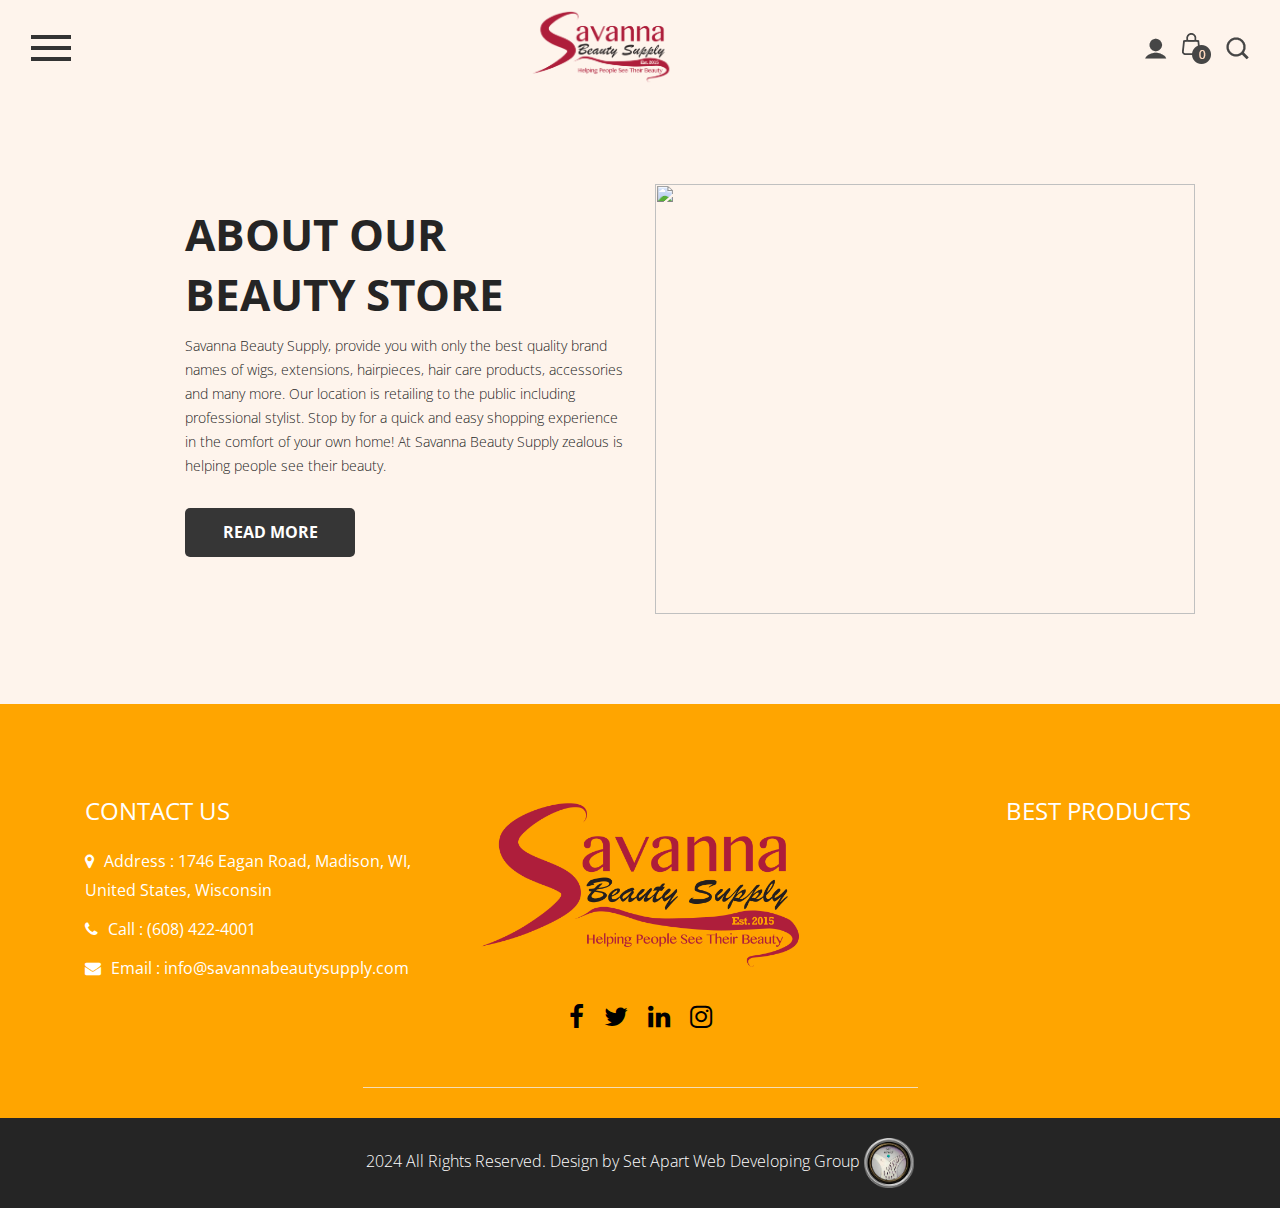
==== commit f8d17cab: "Merge branch 'main' of https://github.com/MzSmithNwesson/CommunityBasedProject" ====
--- a/about.html
+++ b/about.html
@@ -43,7 +43,7 @@
                   <a href="index.html">Home</a>
                   <a href="products.html">Products</a>
                   <a href="about.html">About</a>
-                  <a href="client.html">Hair Care</a>
+                  <a href="client.html">Client</a>
                   <a href="contact.html">Contact</a>
                </div>
                <span class="toggle_icon" onclick="openNav()"><img src="images/toggle-icon.png"></span>
@@ -70,9 +70,8 @@
                      <div class="about_taital_main">
                         <h1 class="about_taital">About Our beauty store</h1>
                         <p class="about_text">Savanna Beauty Supply, provide you with only the best quality brand names of wigs, extensions, hairpieces, hair care products, accessories and many more. Our location is retailing to the public including professional stylist.
-                           Stop by for a quick and easy shopping experience in the comfort of your own home! At Savanna Beauty Supply zealous is helping people see their beauty.
-                        <br>
-                     Black owned business. Supporter of the Madison community.</p>
+                           Stop by for a quick and easy shopping experience in the comfort of your own home! At Savanna Beauty Supply zealous is helping people see their beauty.</p>
+                        <div class="readmore_bt"><a href="#">Read More</a></div>
                      </div>
                   </div>
                   <div class="col-md-6">
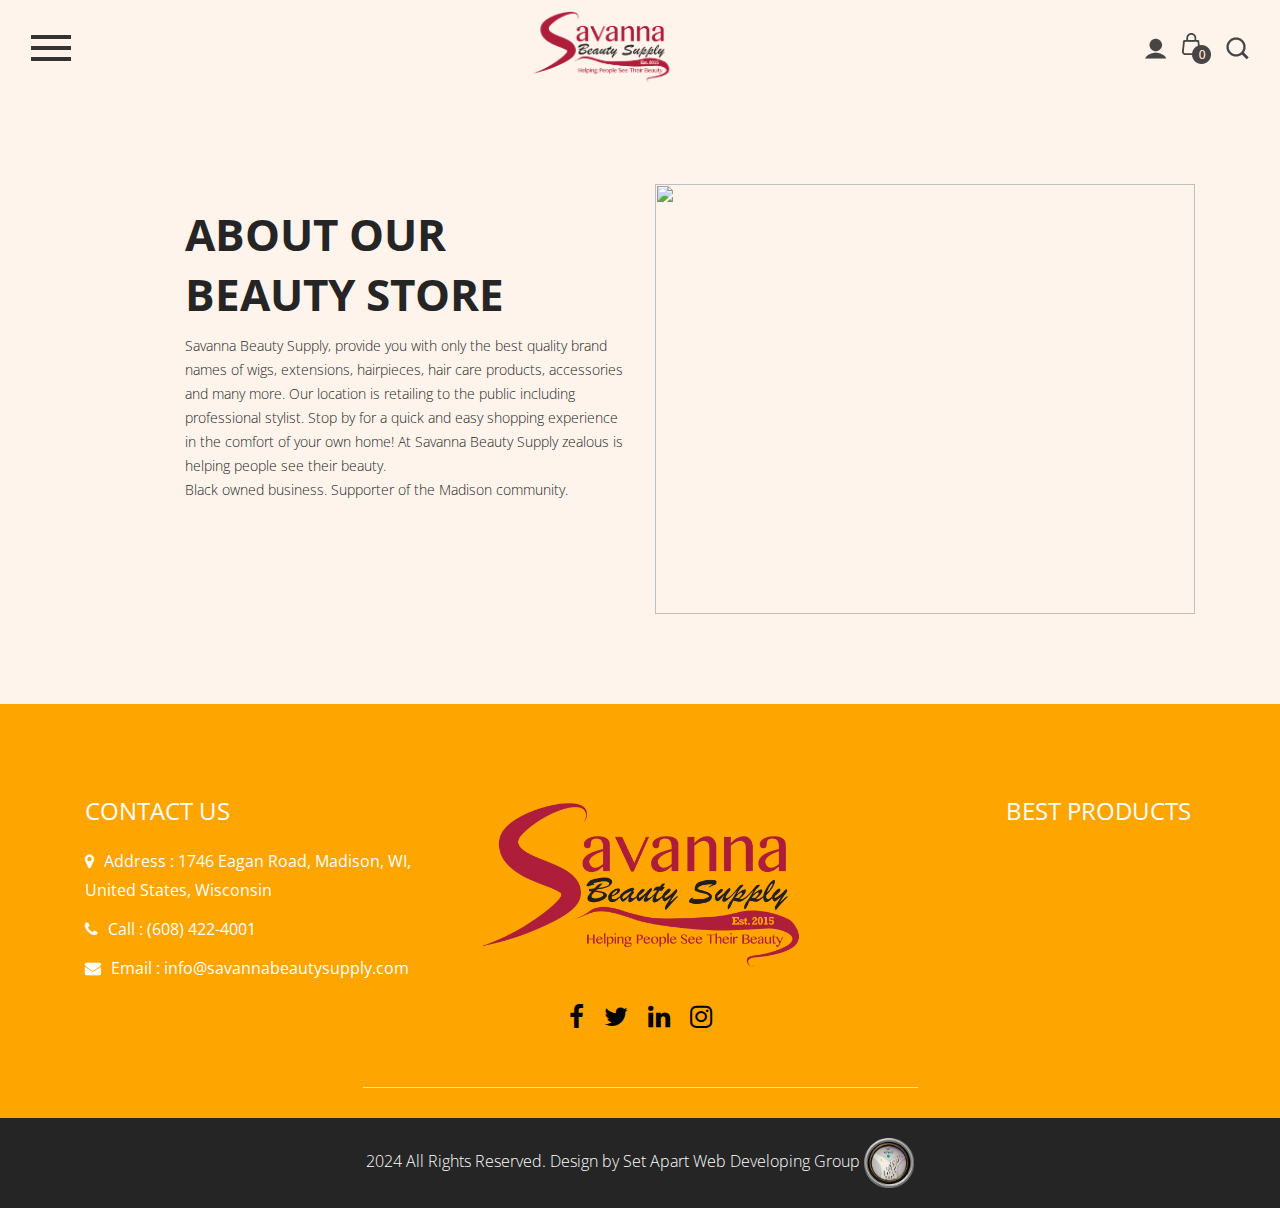
==== commit 8676f6b0: "Merge branch 'main' of https://github.com/MzSmithNwesson/CommunityBasedProject" ====
--- a/about.html
+++ b/about.html
@@ -43,7 +43,7 @@
                   <a href="index.html">Home</a>
                   <a href="products.html">Products</a>
                   <a href="about.html">About</a>
-                  <a href="client.html">Client</a>
+                  <a href="client.html">Hair Care Guide</a>
                   <a href="contact.html">Contact</a>
                </div>
                <span class="toggle_icon" onclick="openNav()"><img src="images/toggle-icon.png"></span>
@@ -70,8 +70,9 @@
                      <div class="about_taital_main">
                         <h1 class="about_taital">About Our beauty store</h1>
                         <p class="about_text">Savanna Beauty Supply, provide you with only the best quality brand names of wigs, extensions, hairpieces, hair care products, accessories and many more. Our location is retailing to the public including professional stylist.
-                           Stop by for a quick and easy shopping experience in the comfort of your own home! At Savanna Beauty Supply zealous is helping people see their beauty.</p>
-                        <div class="readmore_bt"><a href="#">Read More</a></div>
+                           Stop by for a quick and easy shopping experience in the comfort of your own home! At Savanna Beauty Supply zealous is helping people see their beauty.
+                        <br>
+                     Black owned business. Supporter of the Madison community.</p>
                      </div>
                   </div>
                   <div class="col-md-6">
